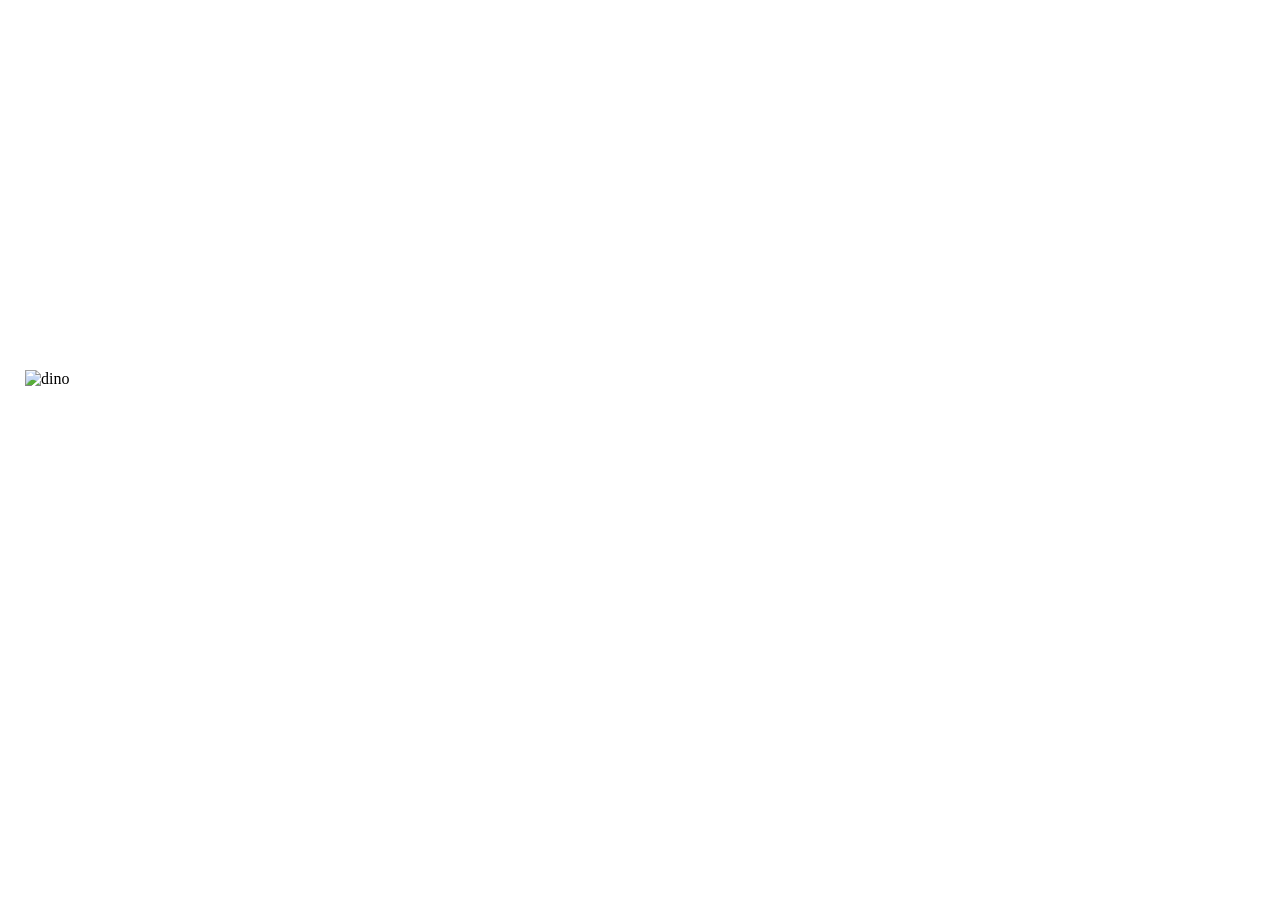
==== DINO_LLMM_U2_PF1/index.html @ 5e15e525 "styles fixed" ====
<!DOCTYPE html>
<html lang="en">
<head>
    <meta charset="UTF-8">
    <meta name="viewport" content="width=device-width, initial-scale=1.0">
    <title>DINO CHROME</title>
    <link href="./styles.css" rel="stylesheet">
</head>
<body>
<div id="game">
    <div id="background">
        <!-- <img src="./img/background.png" alt ="background"> -->
    </div>
    <div id="player">
        <img src= "./img/dino.png" class="playerJump" alt="dino">
    </div>
    
</div>   





    <script src="./script.js"></script>
</body>
</html>
---- DINO_LLMM_U2_PF1/styles.css ----
* {
    padding: 0;
    margin: 0;
}

#background{
    background-color: blueviolet;
    width: 100%;
    height:600px;
    position: relative;
    background: url("/img/background.png");
    background-repeat: repeat;
    background-position: 0 0;
    background-size: auto 100%;
    animation: backgroundMove 5s linear infinite;
}

/* #background img{
    width: 100%;
    height: 100%;
    position: absolute;
    animation: backgroundMove 5s linear infinite;
   
} */

#player{
    width: 80px;
    height: 80px;
    position: absolute;
    bottom: 450px;
    left: 25px;
    
}

#player img{
    width: 100%;
    height: 100%;
}

.dinoJump{
    animation: playerJump 1s linear infinite;
}


 @keyframes playerJump {
        0%{
            bottom: 120px;
        }
        50%{
            bottom: 300px;
        }
    }

@keyframes backgroundMove{
    0% {
        right: 0%;
    }
    100%{
        right: 100%;
    }
    
}
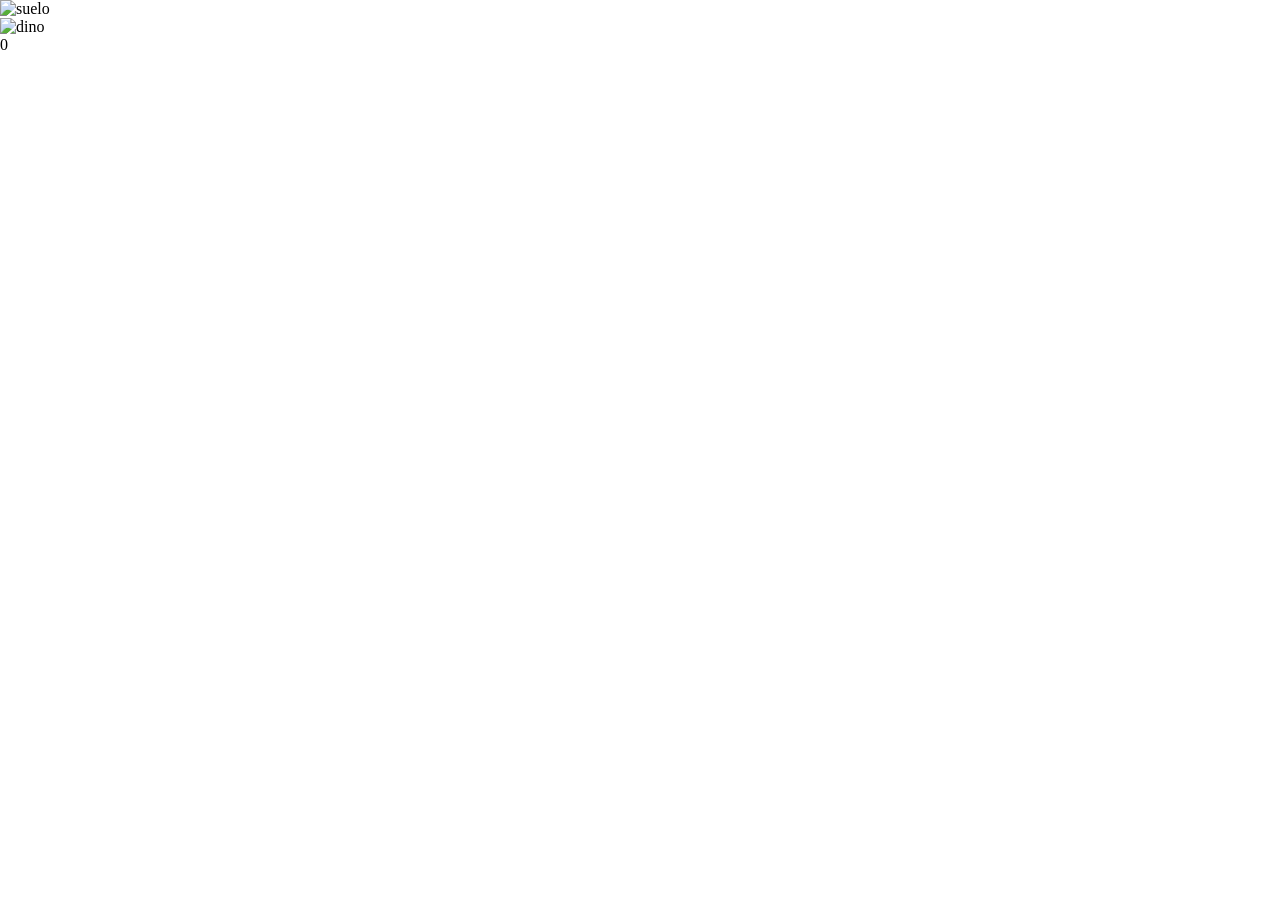
==== commit b9a55a35: "Add "New Entorns AC25"" ====
--- a/DINO_LLMM_U2_PF1/index.html
+++ b/DINO_LLMM_U2_PF1/index.html
@@ -8,12 +8,13 @@
 </head>
 <body>
 <div id="game">
-    <div id="background">
-        <!-- <img src="./img/background.png" alt ="background"> -->
+    <div id="floor">
+        <img src= "./img/suelo.png" alt="suelo">
     </div>
-    <div id="player">
-        <img src= "./img/dino.png" class="playerJump" alt="dino">
+    <div id="dino">
+        <img src= "./img/dino.png" alt="dino">
     </div>
+    <div id="score">0</div>
     
 </div>   
 
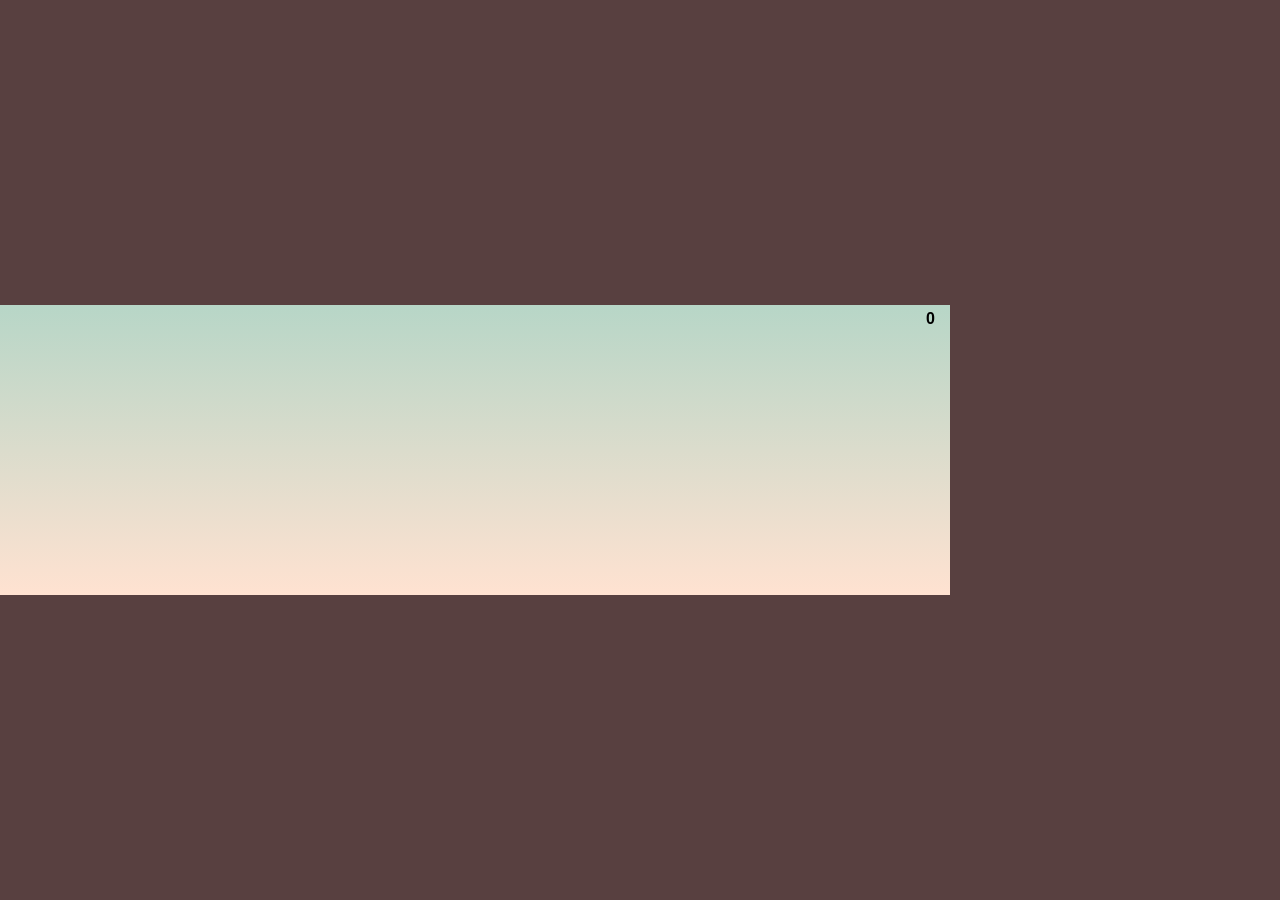
==== commit 7423e776: "Fixing" ====
--- a/DINO_LLMM_U2_PF1/index.html
+++ b/DINO_LLMM_U2_PF1/index.html
@@ -3,24 +3,20 @@
 <head>
     <meta charset="UTF-8">
     <meta name="viewport" content="width=device-width, initial-scale=1.0">
-    <title>DINO CHROME</title>
+    <title>DINO CHROME GAME</title>
     <link href="./styles.css" rel="stylesheet">
 </head>
 <body>
-<div id="game">
-    <div id="floor">
-        <img src= "./img/suelo.png" alt="suelo">
-    </div>
-    <div id="dino">
-        <img src= "./img/dino.png" alt="dino">
-    </div>
-    <div id="score">0</div>
-    
-</div>   
-
-
-
-
+    <div id="game-container">
+        <div id="floor">
+            
+        </div>
+        <div id="dino" class="dino-running">
+            
+        </div>
+        <div id="score">0</div>
+        
+    </div>  
 
     <script src="./script.js"></script>
 </body>
--- a/DINO_LLMM_U2_PF1/styles.css
+++ b/DINO_LLMM_U2_PF1/styles.css
@@ -3,60 +3,75 @@
     margin: 0;
 }
 
-#background{
-    background-color: blueviolet;
-    width: 100%;
-    height:600px;
-    position: relative;
-    background: url("/img/background.png");
-    background-repeat: repeat;
-    background-position: 0 0;
-    background-size: auto 100%;
-    animation: backgroundMove 5s linear infinite;
+
+body {
+    height: 100vh;
+    background: #584040;
+    display: flex;
+    align-items: center;
+
 }
 
-/* #background img{
-    width: 100%;
-    height: 100%;
-    position: absolute;
-    animation: backgroundMove 5s linear infinite;
-   
-} */
+#game-container{
+    width: 950px;
+    height: 290px;
+    position: relative;
+    background: linear-gradient(#B7D6C7, #FFE2D1);
 
-#player{
-    width: 80px;
-    height: 80px;
-    position: absolute;
-    bottom: 450px;
-    left: 25px;
-    
 }
 
-#player img{
-    width: 100%;
-    height: 100%;
+#floor{
+    width: 200%;
+    height: 42px;
+    position: absolute;
+    bottom: 0;
+    left: 0;
+
+    background: url(./img/suelo.png) repeat-x 0px 0px;
+    background-size: 50% 42px;
 }
 
-.dinoJump{
-    animation: playerJump 1s linear infinite;
+#score{
+    width: 100px;
+    height: 30px;
+    position: absolute;
+    top: 5px;
+    right: 15px;
+    z-index: 10;
+
+    columns: #D48872;
+    font-family: Verdana, Geneva, Tahoma, sans-serif;
+    font-size: 10;
+    font-weight: bold;
+    text-align: right;
 }
 
+#dino{
+    width: 84px;
+    height: 84px;
+    position: absolute;
+    bottom: 22px;
+    left: 42px;
+    z-index: 2;
+    background: url(./img/dino.png) repeat-x 0px 0px;
+    background-size: 336px 84px;
+    background-position: 0px;
+}
 
- @keyframes playerJump {
-        0%{
-            bottom: 120px;
-        }
-        50%{
-            bottom: 300px;
-        }
+.dino-running{
+    animation: animarDino 0.25s steps(2) infinite;
+}
+
+.dino-crashed{
+    background-position-x: -252px;
+}
+
+@keyframes animarDino {
+    from{
+        background-position: -84px;
     }
-
-@keyframes backgroundMove{
-    0% {
-        right: 0%;
-    }
-    100%{
-        right: 100%;
+    to{
+        background-position: -252px;
     }
     
-}
+}
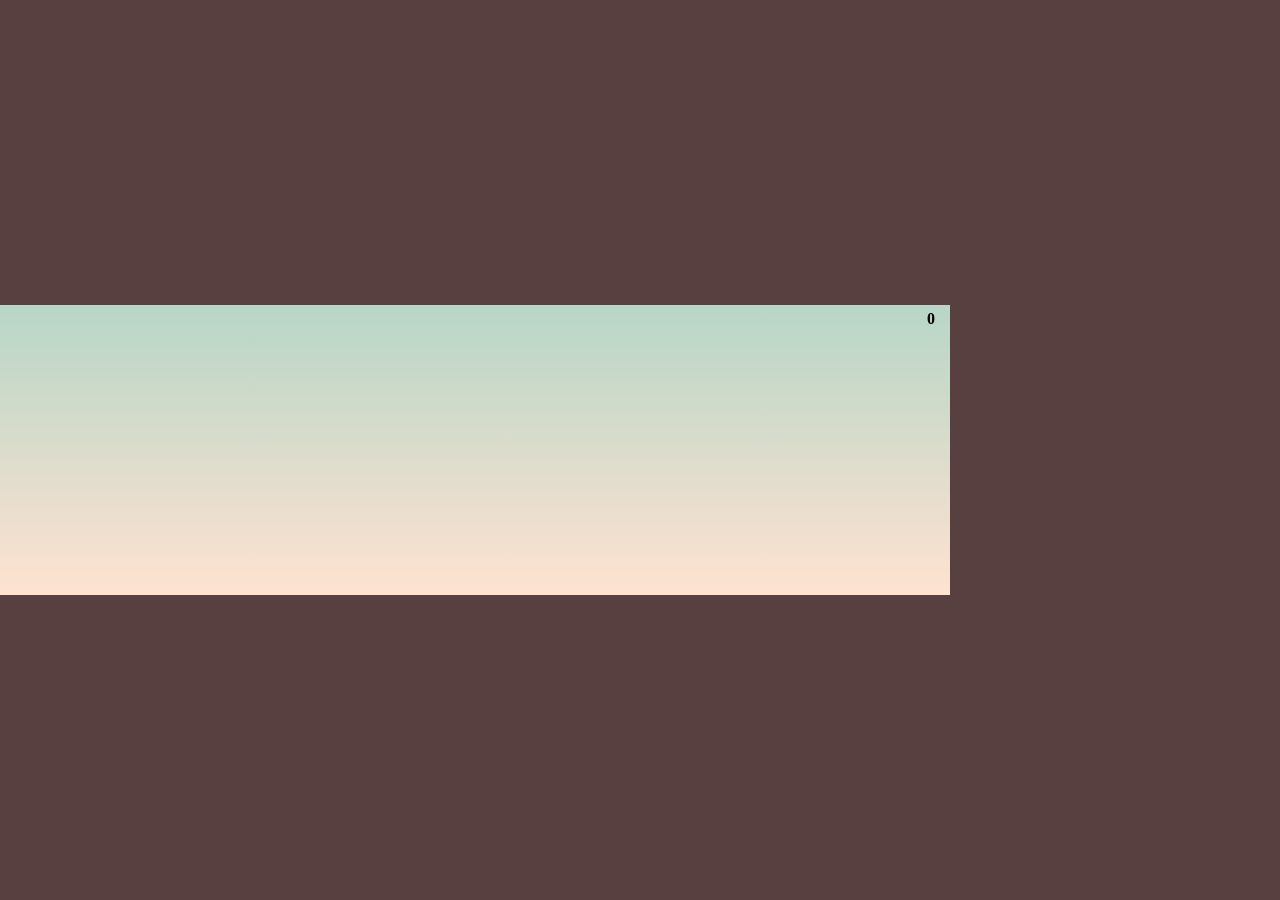
==== commit a37c8cc6: "Fighting cactus!" ====
--- a/DINO_LLMM_U2_PF1/index.html
+++ b/DINO_LLMM_U2_PF1/index.html
@@ -8,16 +8,25 @@
 </head>
 <body>
     <div id="game-container">
+        
+        <div id="cloud">
+            
+        </div>
         <div id="floor">
             
+        </div>
+        <div id="cactus">
+
         </div>
         <div id="dino" class="dino-running">
             
         </div>
         <div id="score">0</div>
+
+        <div class="game-over">GAME OVER</div>
         
     </div>  
 
     <script src="./script.js"></script>
 </body>
-</html>+</html>   
--- a/DINO_LLMM_U2_PF1/styles.css
+++ b/DINO_LLMM_U2_PF1/styles.css
@@ -17,7 +17,19 @@
     height: 290px;
     position: relative;
     background: linear-gradient(#B7D6C7, #FFE2D1);
+    overflow: hidden;
 
+}
+
+#cloud {
+    width: 125px;
+    height: 85px;
+    position: absolute;
+    top: 35px;
+    left: 500px;
+
+    background: url(./img/nube.png);
+    background-repeat:no-repeat;
 }
 
 #floor{
@@ -39,11 +51,22 @@
     right: 15px;
     z-index: 10;
 
-    columns: #D48872;
-    font-family: Verdana, Geneva, Tahoma, sans-serif;
+    columns: #d88d78;
+    font-family: Verdana;
     font-size: 10;
     font-weight: bold;
     text-align: right;
+}
+
+#cactus{
+    width: 46px;
+    height: 96px;
+    position: absolute;
+    bottom: 16px;
+    left: 600px;
+    z-index: 1;
+
+    background: url(./img/cactus1.png) no-repeat;
 }
 
 #dino{
@@ -66,6 +89,20 @@
     background-position-x: -252px;
 }
 
+.game-over{
+    display: none;
+
+    position: absolute;
+    width: 100%;
+
+
+    text-align: center;
+    color: #7e928b;
+    font-size: 30px;
+    font-family: Verdana;
+    font-weight: 700;
+}
+
 @keyframes animarDino {
     from{
         background-position: -84px;
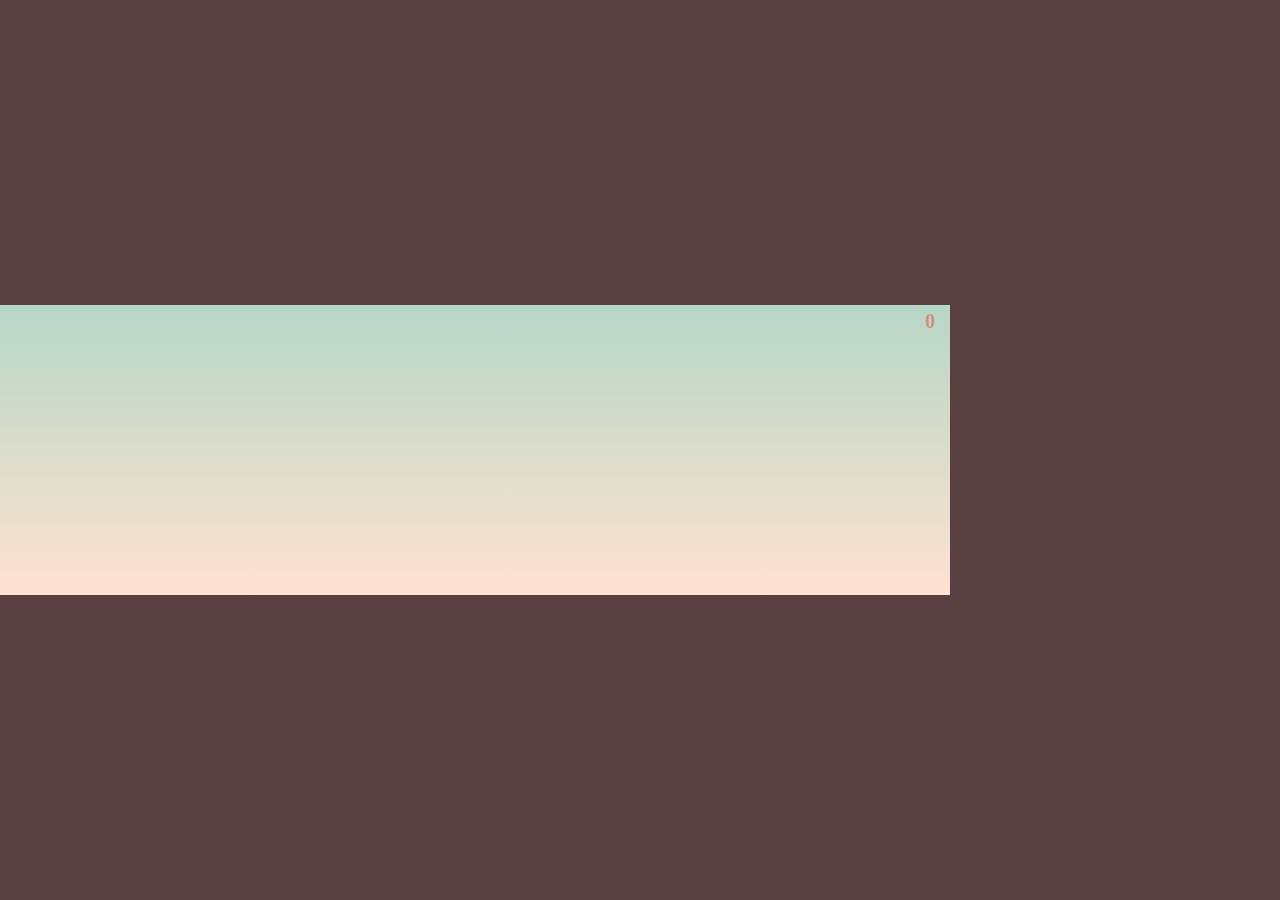
==== commit 3c60d935: "Finishing" ====
--- a/DINO_LLMM_U2_PF1/index.html
+++ b/DINO_LLMM_U2_PF1/index.html
@@ -8,22 +8,18 @@
 </head>
 <body>
     <div id="game-container">
+
+        <div id="floor"> </div>
+
+        <div id="dino" class="dino dino-running"> </div>
         
-        <div id="cloud">
-            
-        </div>
-        <div id="floor">
-            
-        </div>
-        <div id="cactus">
-
-        </div>
-        <div id="dino" class="dino-running">
-            
-        </div>
         <div id="score">0</div>
 
         <div class="game-over">GAME OVER</div>
+
+        <audio src="./img/coin-recieved.mp3" class="CoinSound"></audio>
+        <audio src="./img/pixel-jump.mp3" class="JumpSound"></audio>
+        <audio src="./img/freesound_community-game-over-arcade-6435.mp3" class="gameOverSound"></audio>
         
     </div>  
 
--- a/DINO_LLMM_U2_PF1/styles.css
+++ b/DINO_LLMM_U2_PF1/styles.css
@@ -21,15 +21,15 @@
 
 }
 
-#cloud {
-    width: 125px;
-    height: 85px;
+.cloud {
+    width: 92px;
+    height: 26px;
+
     position: absolute;
-    top: 35px;
-    left: 500px;
+    z-index: 0;
 
-    background: url(./img/nube.png);
-    background-repeat:no-repeat;
+    background: url(./img/nube.png) no-repeat;
+    background-size: 92px 26px;
 }
 
 #floor{
@@ -43,6 +43,18 @@
     background-size: 50% 42px;
 }
 
+.coin{
+    width: 50%;
+    height: 50%;
+    position: absolute;
+    bottom: 75px;
+    left: 600px;
+    z-index: 1;
+
+    background: url(./img/moneda.png) no-repeat center center;
+}
+
+
 #score{
     width: 100px;
     height: 30px;
@@ -51,14 +63,14 @@
     right: 15px;
     z-index: 10;
 
-    columns: #d88d78;
+    color: #d88d78;
     font-family: Verdana;
-    font-size: 10;
+    font-size: 20px;
     font-weight: bold;
     text-align: right;
 }
 
-#cactus{
+.cactus{
     width: 46px;
     height: 96px;
     position: absolute;
@@ -69,7 +81,14 @@
     background: url(./img/cactus1.png) no-repeat;
 }
 
-#dino{
+.cactus2{
+    width: 98px;
+    height: 66px;
+
+    background: url(./img/cactus2.png) no-repeat;
+}
+
+.dino{
     width: 84px;
     height: 84px;
     position: absolute;
@@ -91,17 +110,30 @@
 
 .game-over{
     display: none;
+    position: absolute;
+    width: 100%;
+    text-align: center;
+    top: 50%;
+    left: 50%;
+    transform: translate(-50%, -50%);
+    color: #da5454;
+    font-size: 30px;
+    font-family: monospace;
+    font-weight: 850;
+}
+
+.restart{
+    display: none;
 
     position: absolute;
     width: 100%;
-
-
     text-align: center;
-    color: #7e928b;
-    font-size: 30px;
-    font-family: Verdana;
-    font-weight: 700;
-}
+    top: 60%;
+    left: 50%;
+    transform: translate(-50%, -50%);
+    color: #da5454;
+    font-weight: 850;
+} 
 
 @keyframes animarDino {
     from{
